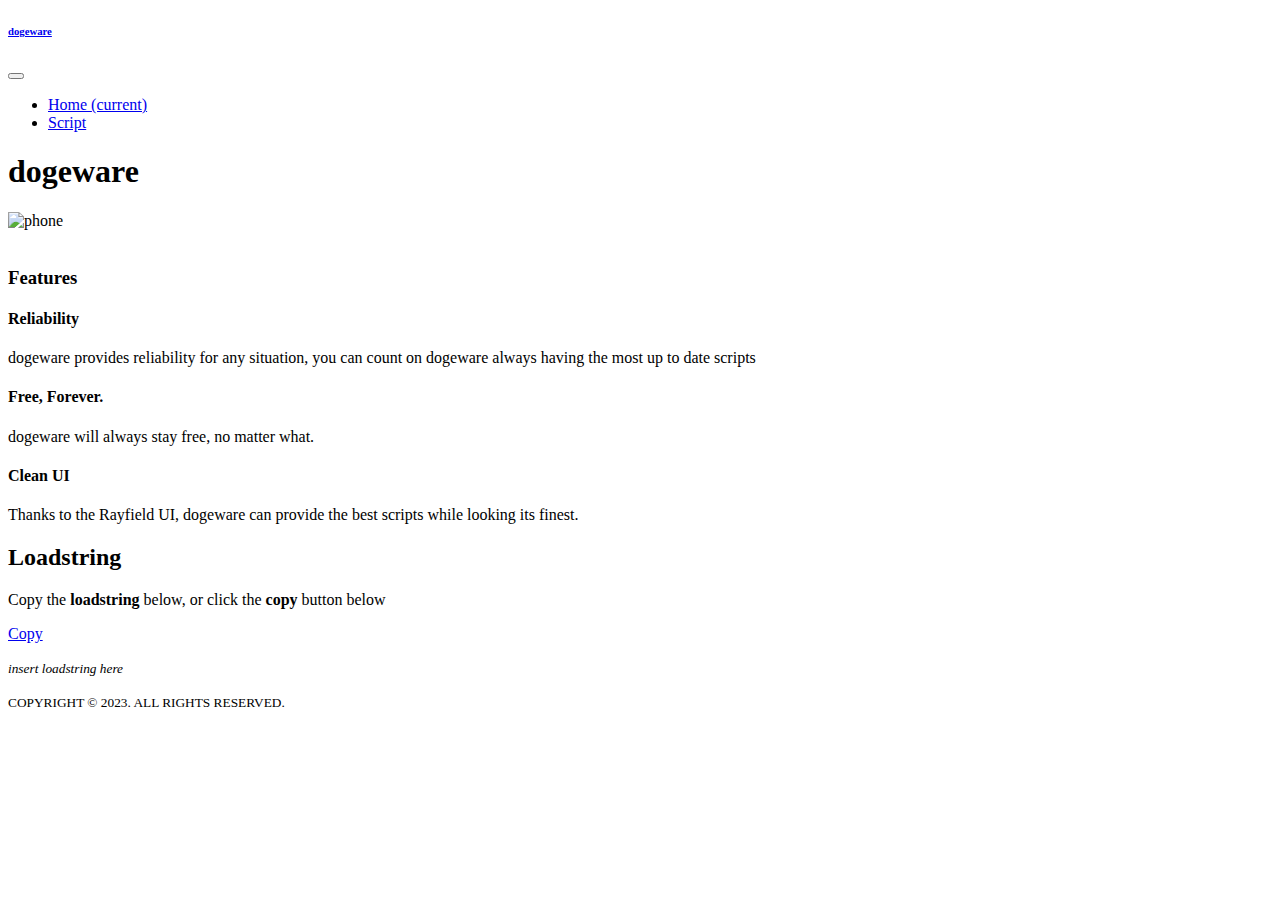
==== index.html @ df081c0f "fixed bug" ====
<!DOCTYPE html><html lang="en"><head>
    <title>dogeware</title>
    <meta charset="utf-8">
    <meta name="viewport" content="width=device-width, initial-scale=1, shrink-to-fit=no">
    <meta name="description" content="Electron - Easy to use Roblox Script Executor">
    <meta name="keywords" content="roblox, rice, green, electron">

    <link rel="dns-prefetch" href="//fonts.googleapis.com">
    <link href="https://fonts.googleapis.com/css?family=Rubik:300,400,500" rel="stylesheet">
    <link rel="stylesheet" href="css/bootstrap.min.css">
    <link rel="stylesheet" href="css/owl.carousel.min.css">
    <link href="css/style.css" rel="stylesheet">
    <link rel="icon" type="image/png" href="favicon.ico">
    <script src="js/61915796ee.js" crossorigin="anonymous"></script>
    
    
<style>
d
img {vertical-align: middle;}



@-webkit-keyframes fade {
  from {opacity: .4} 
  to {opacity: 1}
}

@keyframes fade {
  from {opacity: .4} 
  to {opacity: 1}
}

</style>

<!-- Google tag (gtag.js) -->
<script async src="https://www.googletagmanager.com/gtag/js?id=G-23ZNQGLRVS"></script>
<script>
  window.dataLayer = window.dataLayer || [];
  function gtag(){dataLayer.push(arguments);}
  gtag('js', new Date());

  gtag('config', 'G-23ZNQGLRVS');
</script>


</head>

<body data-spy="scroll" data-target="#navbar" data-offset="30">
    <div class="nav-menu fixed-top">
        <div class="container">
            <div class="row">
                <div class="col-md-12">
                    <nav class="navbar navbar-dark navbar-expand-lg">
                        <a class="navbar-brand" href="index.html"><h6 class="img-fluid" alt="logo">dogeware</h6></a> <button class="navbar-toggler" type="button" data-toggle="collapse" data-target="#navbar" aria-controls="navbar" aria-expanded="false" aria-label="Toggle navigation"> <span class="navbar-toggler-icon"></span> </button>
                        <div class="collapse navbar-collapse" id="navbar">
                            <ul class="navbar-nav ml-auto">
                                <li class="nav-item"> <a class="nav-link active" href="#home">Home <span class="sr-only">(current)</span></a> </li>
                                <li class="nav-item"> <a class="nav-link" href="#download">Script</a> </li>
                                
                            </ul>
                        </div>
                    </nav>
                </div>
            </div>
        </div>
    </div>

    <header class="bg-gradient" id="home">
        <div class="container mt-5">
            <h1>dogeware</h1>
        </div>
         <div><img src="images/NEWUI.png" alt="phone" class="img-fluid"></div> 
        <div style="max-width: 1000px;position: relative;margin: auto;">


</div>
<br>

<script>
var player;
function onYouTubePlayerAPIReady() {
    player = new YT.Player('player', {
      height: '335',
      width: '662',
      videoId: 'kA1zmr6XUoU',
      events: {
        'onStateChange': onPlayerStateChange
      }
    });
    console.log(player)
}

var isplaying = false
function onPlayerStateChange(event) {
    if (event.data == YT.PlayerState.PLAYING) {
        isplaying = true
        console.log(isplaying)
    }
    else if(event.data == YT.PlayerState.PAUSED){
        isplaying = false;
    }
}


var slideIndex = 1;
showSlides();

function showSlides() {
  if (slideIndex == 3 && isplaying) {
    setTimeout(showSlides, 3500)  
    return;
  }
  var i;
  var dots = document.getElementsByClassName("dot");
  document.getElementById("slide1").style.display = "none";
  document.getElementById("slide2").style.display = "none";  
  document.getElementById("slide3").style.display = "none";  
  slideIndex++;
  if (slideIndex > 4) {slideIndex = 2}    
  
  if (isplaying && slideIndex != 3)
  {
      slideIndex = 3;
  }
  
  document.getElementById("dot1").style.backgroundColor = "#bbb";
  document.getElementById("dot2").style.backgroundColor = "#bbb";
  document.getElementById("dot3").style.backgroundColor = "#bbb";
  document.getElementById(`slide${slideIndex-1}`).style.display = "block";  
  document.getElementById(`dot${slideIndex-1}`).style.backgroundColor = "#717171";

  setTimeout(showSlides, 3500); // Change image every 2 seconds
}
</script>
    </header>

    <div class="section light-bg" id="features">
        <div class="container">
            <div class="section-title">
                <h3>Features</h3>
            </div>
            <div class="row">
                <div class="col-12 col-lg-4">
                    <div class="card features">
                        <div class="card-body">
                            <div class="media">
                                <span class="ti-face-smile gradient-fill ti-3x mr-3"></span>
                                <div class="media-body">
                                    <h4 class="card-title">Reliability</h4>
                                    <p class="card-text">dogeware provides reliability for any situation, you can count on dogeware always having the most up to date scripts</p>
                                </div>
                            </div>
                            
                        </div>
                    </div>
                </div>

                <div class="col-12 col-lg-4">
                    <div class="card features">
                        <div class="card-body">
                            <div class="media">
                                <span class="ti-face-smile gradient-fill ti-3x mr-3"></span>
                                <div class="media-body">
                                    <h4 class="card-title">Free, Forever.</h4>
                                    <p class="card-text">dogeware will always stay free, no matter what.</p>
                                </div>
                            </div>
                            
                        </div>
                    </div>
                </div>

                <div class="col-12 col-lg-4">
                    <div class="card features">
                        <div class="card-body">
                            <div class="media">
                                <span class="ti-face-smile gradient-fill ti-3x mr-3"></span>
                                <div class="media-body">
                                    <h4 class="card-title">Clean UI</h4>
                                    <p class="card-text">Thanks to the Rayfield UI, dogeware can provide the best scripts while looking its finest.</p>
                                </div>
                            </div>
                            
                        </div>
                    </div>
                </div>
            </div>
        </div>
    </div>

    <div class="section light-bg" id="download">
        <div class="container">
            <div class="call-to-action">

                <div class="box-icon"><span class="ti-mobile gradient-fill ti-3x"></span></div>
                <h2>Loadstring</h2>
                <p class="tagline">Copy the <b>loadstring</b> below, or click the <b>copy</b> button below</p>
                <div class="my-4">
                    <a href="#" onclick="copyLink()" class="btn btn-light">Copy</a>
<script>
    function copyLink() {
        let link = 'https://www.example.com'; // Replace with the loadstring you want to copy <----------------------------------------------------
        navigator.clipboard.writeText(link).then(function() {
            console.log('Copied!');
        }, function() {
            console.log('Copy error');
        });
    }
</script>
           
                </div>
                <p class="text-primary"><small><i>insert loadstring here</i></small></p>
            </div>
        </div>
    </div>

    <footer class="my-5 text-center">
        <p class="mb-2"><small>COPYRIGHT © 2023. ALL RIGHTS RESERVED.</small></p>
    </footer>

    <script src="js/jquery-3.2.1.min.js"></script>
    <script src="js/bootstrap.bundle.min.js"></script>
    <script src="js/owl.carousel.min.js"></script>
    <script src="js/script.js"></script>
<script defer src="https://static.cloudflareinsights.com/beacon.min.js/v8b253dfea2ab4077af8c6f58422dfbfd1689876627854" data-cf-beacon="{" rayId":"7f5301fbf82ab776","version":"2023.8.0","r":1,"token":"134653e188a946d0a1596d399c7b242c","si":100}" crossorigin="anonymous"></script>



</body></html>
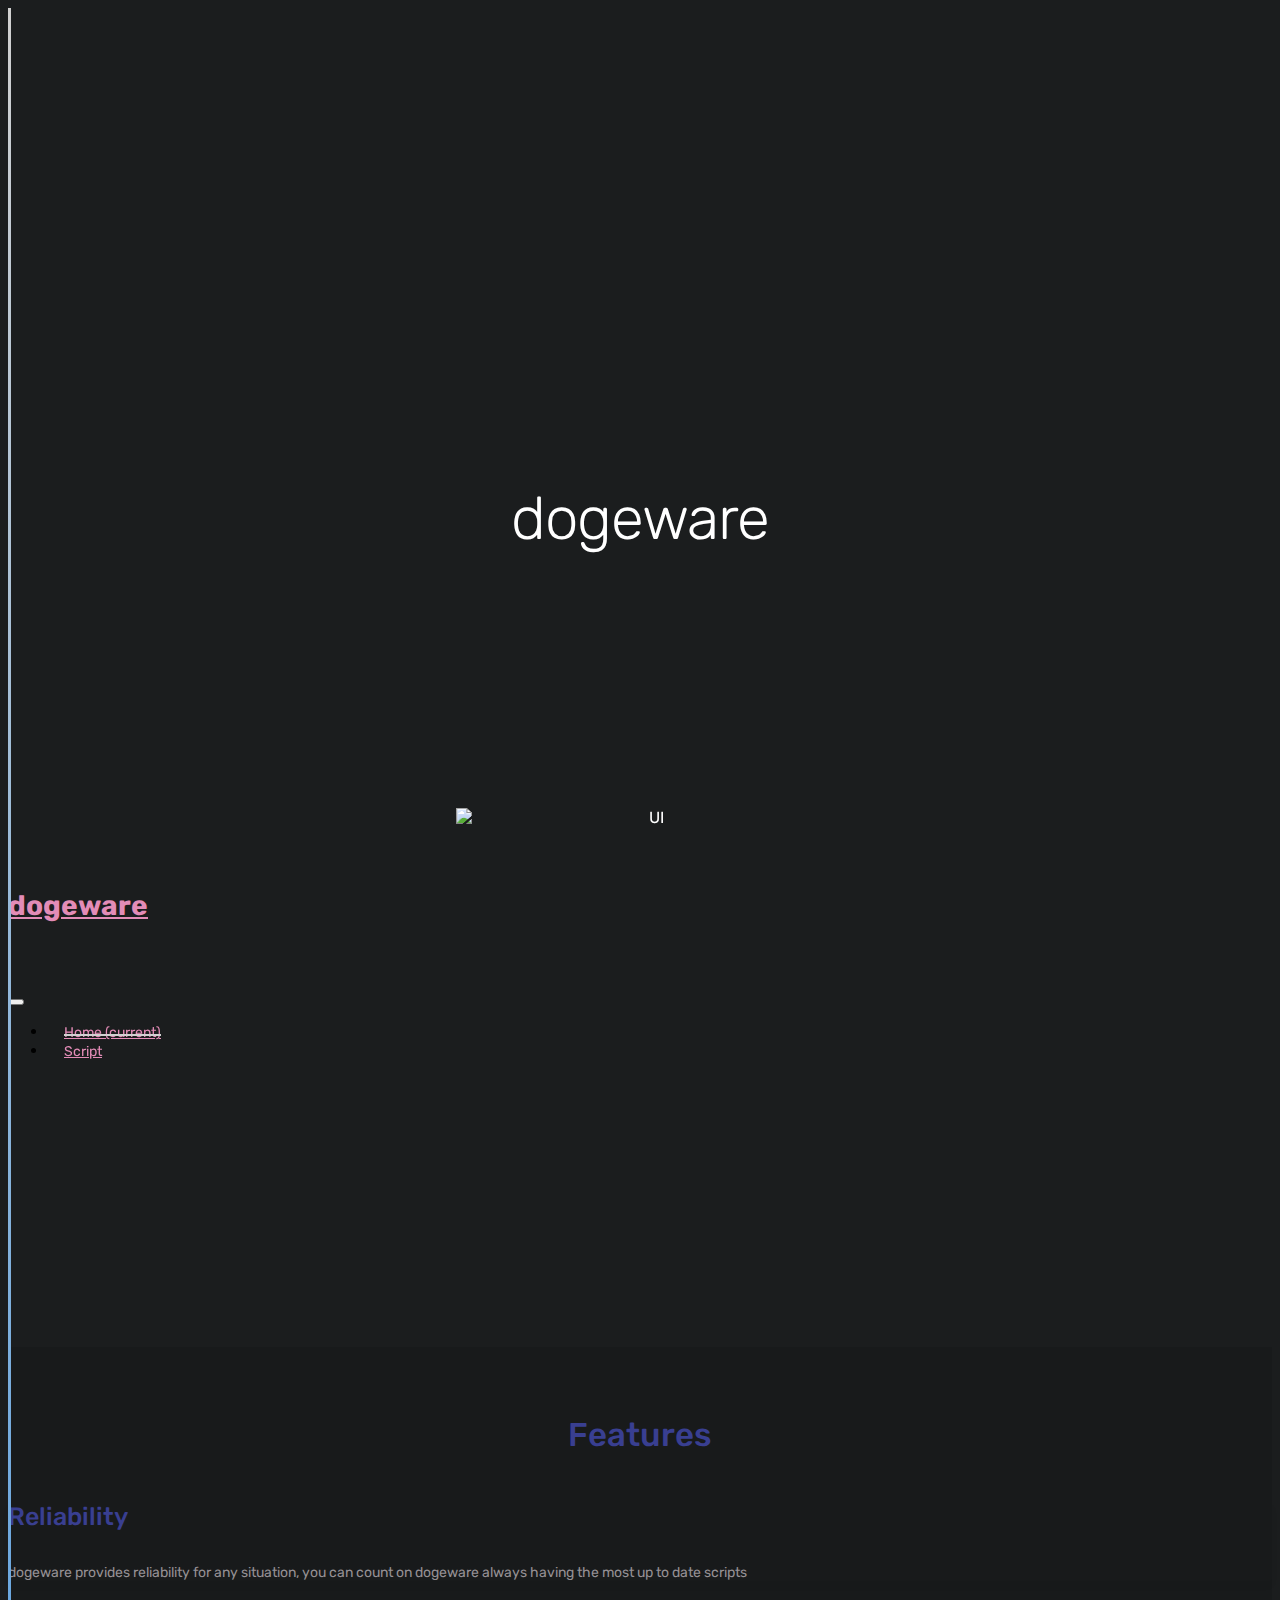
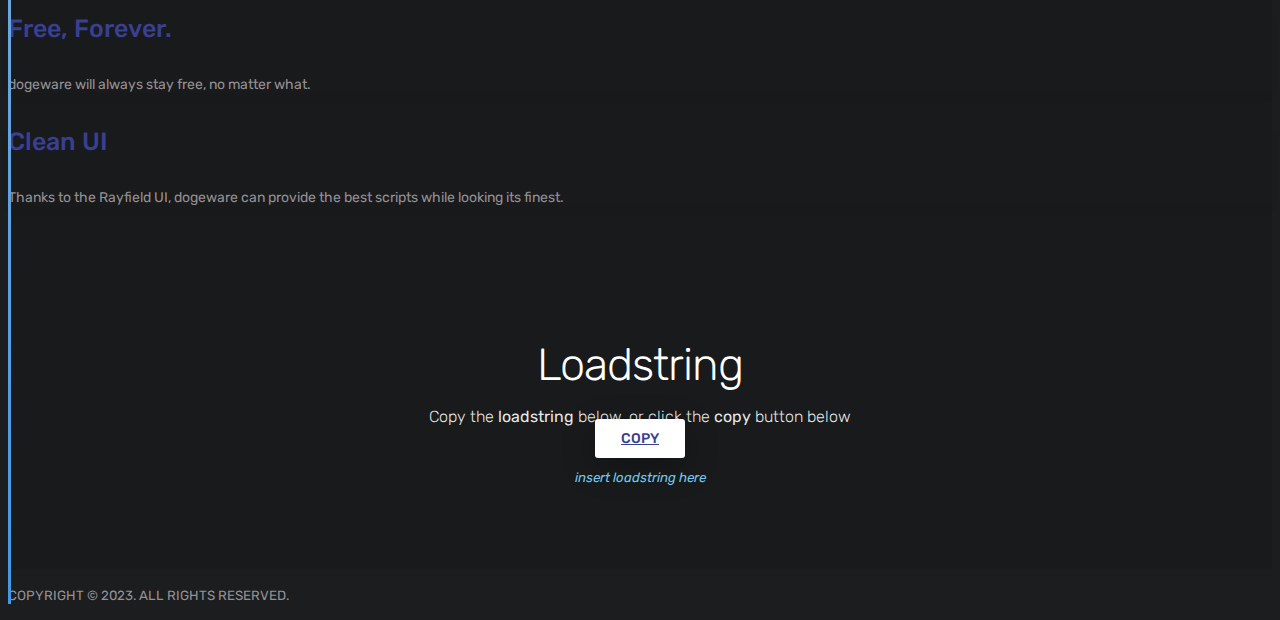
==== commit 97e6848a: "responsive added" ====
--- a/index.html
+++ b/index.html
@@ -44,6 +44,21 @@
 
 
 </head>
+
+<header class="bg-gradient" id="home">
+    <div class="container mt-5">
+    </div>
+    <style>
+        #dynamic-image {
+            max-width: 100%;
+            height: auto;
+        }
+    </style>
+    
+    <div class="parallax">
+        <img id="dynamic-image" src="images/NEWUI.PNG" alt="UI">
+    </div>
+</header>
 
 <body data-spy="scroll" data-target="#navbar" data-offset="30">
     <div class="nav-menu fixed-top">
@@ -65,13 +80,24 @@
         </div>
     </div>
 
+    <style>
+        .moved-text {
+            position: relative;
+            top: -750px;
+        }
+    </style>
+    
     <header class="bg-gradient" id="home">
         <div class="container mt-5">
-            <h1>dogeware</h1>
-        </div>
+            <h1 class="moved-text">dogeware</h1>
+        </div>
+    </header>
+    
+    
+<!--  
          <div><img src="images/NEWUI.png" alt="phone" class="img-fluid"></div> 
         <div style="max-width: 1000px;position: relative;margin: auto;">
-
+ -->
 
 </div>
 <br>
@@ -226,4 +252,5 @@
 
 
 
+
 </body></html>--- a/css/style.css
+++ b/css/style.css
@@ -0,0 +1,539 @@
+@charset "UTF-8";
+
+body {
+    font-family: 'Rubik', sans-serif;
+    position: relative;
+    /*background-image: url('assets/images/UI.png')*/
+    background-color: rgb(27, 29, 30);
+}
+
+a {
+    color: #e38cb7;
+}
+h6 {
+    font-size: 28px;
+}
+
+a:hover,
+a:focus {
+    color: #d6619c;
+}
+
+h1 {
+    font-size: 60px;
+    font-weight: 300;
+    letter-spacing: -1px;
+    margin-bottom: 1.5rem;
+}
+
+h2 {
+    font-size: 45px;
+    font-weight: 300;
+    color: #393f91;
+    letter-spacing: -1px;
+    margin-bottom: 1rem;
+}
+
+h3 {
+    color: #393f91;
+    font-size: 33px;
+    font-weight: 500;
+}
+
+h4 {
+    font-size: 25px;
+    font-weight: 500;
+    color: #393f91;
+}
+
+h5 {
+    font-size: 28px;
+    font-weight: 300;
+    color: #393f91;
+    margin-bottom: 0.7rem;
+}
+
+p {
+    color: #959094;
+}
+
+p.lead {
+    color: #e38cb7;
+    margin-bottom: 2rem;
+}
+
+.text-primary {
+    color: #75c8e9 !important;
+}
+
+.light-font {
+    font-weight: 300;
+}
+
+.btn {
+    font-size: 12px;
+    font-weight: 400;
+    text-transform: uppercase;
+    padding: 0.375rem 1.35rem;
+    transition: all 0.3s ease;
+}
+
+.btn-outline-light:hover {
+    color: #d1d1d1;
+}
+
+.btn-primary {
+    border-radius: 3px;
+    background-image: -moz-linear-gradient( 122deg, #4598e5 0%, #4598e5 100%);
+    background-image: -webkit-linear-gradient( 122deg, #4598e5 0%, #4598e5 100%);
+    background-image: -ms-linear-gradient( 122deg, #4598e5 0%, #4598e5 100%);
+    background-image: linear-gradient( 122deg, #4598e5 0%, #4598e5 100%);
+    box-shadow: 0px 9px 32px 0px rgba(0, 0, 0, 0.2);
+    font-weight: 500;
+    padding: 0.6rem 2rem;
+    border: 0;
+}
+
+.btn-primary:hover,
+.btn-primary:focus,
+.btn-primary:active,
+.btn-primary:not([disabled]):not(.disabled).active,
+.btn-primary:not([disabled]):not(.disabled):active,
+.show>.btn-primary.dropdown-toggle {
+    background-image: linear-gradient( 122deg, #4598e5 0%, #6baae6 100%);
+    box-shadow: 0px 9px 32px 0px rgba(0, 0, 0, 0.3);
+    color: #FFF;
+}
+
+.btn-light {
+    border-radius: 3px;
+    background: #FFF;
+    box-shadow: 0px 9px 32px 0px rgba(0, 0, 0, 0.26);
+    font-size: 14px;
+    font-weight: 500;
+    color: #393f91;
+    margin: 0.5rem;
+    padding: 0.7rem 1.6rem;
+    line-height: 1.8;
+}
+
+.btn-group-lg>.btn,
+.btn-lg {
+    padding: 0.8rem 1rem;
+    font-size: 15px;
+}
+
+.light-bg {
+   background-color: #181A1B;
+}
+
+.section {
+    padding: 35px 0;
+}
+
+.section-title {
+    text-align: center;
+    margin-bottom: 3rem;
+}
+
+.section-title small {
+    color: #998a9b;
+}
+
+@media (max-width:767px) {
+    h1 {
+        font-size: 40px;
+    }
+    h2 {
+        font-size: 30px;
+    }
+}
+
+
+/* NAVBAR
+----------------------*/
+
+.nav-menu {
+    padding: 1rem 0;
+    transition: all 0.3s ease;
+}
+
+.nav-menu.is-scrolling,
+.nav-menu.menu-is-open {
+    background-color: rgb(35,35,35);
+}
+
+.nav-menu.is-scrolling {
+    padding: 0;
+}
+
+.navbar-nav .nav-link {
+    position: relative;
+}
+
+@media (min-width: 992px) {
+    .navbar-expand-lg .navbar-nav .nav-link {
+        padding-right: 1rem;
+        padding-left: 1rem;
+        font-size: 14px;
+    }
+    .navbar-nav>.nav-item>.nav-link.active:after {
+        content: "";
+        border-bottom: 2px solid #d1d1d1;
+        left: 1rem;
+        right: 1rem;
+        bottom: 5px;
+        height: 1px;
+        position: absolute;
+    }
+}
+
+@media (max-width:991px) {
+    .navbar-nav.is-scrolling {
+        padding-bottom: 1rem;
+    }
+    .navbar-nav .nav-item {
+        text-align: center;
+    }
+}
+
+
+/* HERO
+----------------------*/
+
+header {
+    padding: 100px 0 0;
+    text-align: center;
+    color: #FFF;
+}
+
+.tagline {
+    font-size: 23px;
+    font-weight: 300;
+    color: #d1d1d1;
+    max-width: 800px;
+    margin: 0 auto;
+}
+
+.img-holder {
+    height: 0;
+    padding-bottom: 20.5%;
+    overflow: hidden;
+}
+
+@media (max-width:1200px) {
+    .img-holder {
+        padding-bottom: 50%;
+    }
+}
+
+@media (max-width:767px) {
+    .tagline {
+        font-size: 17px;
+    }
+    .img-holder {
+        padding-bottom: 100%;
+    }
+}
+
+
+/* FEATURES
+----------------------*/
+
+.gradient-fill:before {
+    color: #d1d1d1;
+    background: -moz-linear-gradient(top, #d1d1d1 0%, #4598e5 100%);
+    background: -webkit-linear-gradient(top, #d1d1d1 0%, #4598e5 100%);
+    background: linear-gradient(to bottom, #d1d1d1 0%, #4598e5 100%);
+    -webkit-background-clip: text;
+    background-clip: text;
+    -webkit-text-fill-color: transparent;
+}
+
+.card.features {
+    border: 0;
+    border-radius: 3px;
+    box-shadow: 0px 5px 7px 0px rgba(0, 0, 0, 0.04);
+    transition: all 0.3s ease;
+}
+
+@media (max-width:991px) {
+    .card.features {
+        margin-bottom: 2rem;
+    }
+    [class^="col-"]:last-child .card.features {
+        margin-bottom: 0;
+    }
+}
+
+.card.features:before {
+    content: "";
+    position: absolute;
+    width: 3px;
+    color: #d1d1d1;
+    background: -moz-linear-gradient(top, #d1d1d1 0%, #4598e5 100%);
+    background: -webkit-linear-gradient(top, #d1d1d1 0%, #4598e5 100%);
+    background: linear-gradient(to bottom, #d1d1d1 0%, #4598e5 100%);
+    top: 0;
+    bottom: 0;
+    left: 0;
+}
+
+.card-text {
+    font-size: 14px;
+}
+
+
+
+.card.features:hover {
+    transform: translateY(-10px);
+    -moz-box-shadow: 0px 5px 30px 0px rgba(0, 0, 0, 0.08);
+    -webkit-box-shadow: 0px 5px 30px 0px rgba(0, 0, 0, 0.08);
+    box-shadow: 0px 5px 30px 0px rgba(0, 0, 0, 0.08);
+}
+
+.circle-icon {
+    box-shadow: 0px 9px 32px 0px rgba(0, 0, 0, 0.07);
+    padding: 10px;
+    width: 100px;
+    height: 100px;
+    border-radius: 50%;
+    margin-bottom: 1.5rem;
+    background-color: #FFF;
+    color: #f5378e;
+    font-size: 48px;
+    text-align: center;
+    line-height: 80px;
+    font-weight: 300;
+    transition: all 0.3s ease;
+}
+
+@media (max-width:992px) {
+    .circle-icon {
+        width: 70px;
+        height: 70px;
+        font-size: 28px;
+        line-height: 50px;
+    }
+}
+
+.ui-steps li:hover .circle-icon {
+    background-image: -moz-linear-gradient( 122deg, #e6388e 0%, #fb378e 100%);
+    background-image: -webkit-linear-gradient( 122deg, #e6388e 0%, #fb378e 100%);
+    background-image: -ms-linear-gradient( 122deg, #e6388e 0%, #fb378e 100%);
+    background-image: linear-gradient( 122deg, #e6388e 0%, #fb378e 100%);
+    box-shadow: 0px 9px 32px 0px rgba(0, 0, 0, 0.09);
+    color: #FFF;
+}
+
+.ui-steps li {
+    padding: 15px 0;
+}
+
+.ui-steps li:not(:last-child) {
+    border-bottom: 1px solid #f8e3f0;
+}
+
+.perspective-phone {
+    position: relative;
+    z-index: -1;
+}
+
+@media (min-width:992px) {
+    .perspective-phone {
+        margin-top: -150px;
+    }
+}
+
+
+/*  TABS
+----------------------*/
+
+.tab-content {
+    border-bottom-right-radius: 3px;
+    border-bottom-left-radius: 3px;
+    background-color: #FFF;
+    box-shadow: 0px 5px 7px 0px rgba(0, 0, 0, 0.04);
+    padding: 3rem;
+}
+
+@media (max-width:992px) {
+    .tab-content {
+        padding: 1.5rem;
+    }
+}
+
+.tab-content p {
+    line-height: 1.8;
+}
+
+.tab-content h2 {
+    margin-bottom: 0.5rem;
+}
+
+.nav-tabs {
+    border-bottom: 0;
+}
+
+.nav-tabs .nav-item .nav-link,
+.nav-tabs .nav-link:focus,
+.nav-tabs .nav-link:hover {
+    padding: 1rem 1rem;
+    border-color: #faf6fb #faf6fb #FFF;
+    font-size: 19px;
+    color: #b5a4c8;
+    background: #f5eff7;
+}
+
+.nav-tabs .nav-link.active {
+    background: #FFF;
+    border-top-width: 3px;
+    border-color: #dddddd #faf6fb #FFF;
+    color: #f3f3f3;
+}
+
+
+/*  TESTIMONIALS
+----------------------*/
+
+.owl-carousel .owl-item img.client-img {
+    width: 110px;
+    margin: 30px auto;
+    border-radius: 50%;
+    box-shadow: 0px 9px 32px 0px rgba(0, 0, 0, 0.07);
+}
+
+.testimonials-single {
+    text-align: center;
+    max-width: 80%;
+    margin: 0 auto;
+}
+
+.blockquote {
+    color: #7a767a;
+    font-weight: 300;
+}
+
+.owl-next.disabled,
+.owl-prev.disabled {
+    opacity: 0.5;
+}
+
+.owl-prev,
+.owl-next {
+    position: absolute;
+    top: 50%;
+    transform: translateY(-50%);
+}
+
+.owl-prev {
+    left: 0;
+}
+
+.owl-next {
+    right: 0;
+}
+
+.owl-theme .owl-nav.disabled+.owl-dots {
+    margin-top: 60px;
+}
+
+.owl-theme .owl-dots .owl-dot span {
+    background: #e7d9eb;
+    width: 35px;
+    height: 8px;
+    border-radius: 10px;
+    transition: all 0.3s ease-in;
+}
+
+.owl-theme .owl-dots .owl-dot:hover span {
+    background: #ff487e;
+}
+
+.owl-theme .owl-dots .owl-dot.active span {
+    background: #ff487e;
+    box-shadow: 0px 9px 32px 0px rgba(0, 0, 0, 0.07);
+}
+
+/*  CALL TO ACTION
+----------------------*/
+
+.call-to-action {
+    text-align: center;
+    color: #FFF;
+    margin: 3rem 0;
+}
+
+.call-to-action h2 {
+    color: #FFF;
+}
+
+.call-to-action .tagline {
+    font-size: 16px;
+    font-weight: 300;
+    color: #e7e7e7;
+    max-width: 650px;
+    margin: 0 auto;
+}
+
+.btn-light img {
+    margin-right: 0.4rem;
+    vertical-align: text-bottom;
+}
+
+.parallax {
+    /* Create the parallax scrolling effect */
+    position: fixed;
+    width: 100%;
+    height: 50vh; /* Adjust this to change when the parallax stops */
+  
+    /* Add scroll-snap-stop */
+    scroll-snap-stop: always;
+}
+
+#dynamic-image {
+    /* Set a specific width and height */
+    width: 30%;
+    height: auto;
+  
+    /* Center the image */
+    display: block;
+    margin-left: auto;
+    margin-right: auto;
+  
+    transition: transform 0.5s ease;
+}
+
+body {
+    padding-top: 700px; /* Adjust this value as needed */
+}
+
+/* For devices smaller than 600px */
+@media only screen and (max-width: 600px) {
+    .parallax {
+        height: 70vh;
+    }
+  
+    #dynamic-image {
+        width: 50%;
+    }
+  
+    body {
+        padding-top: 500px;
+    }
+}
+
+/* For devices larger than 600px but smaller than 1200px */
+@media only screen and (min-width: 601px) and (max-width: 1200px) {
+    .parallax {
+        height: 60vh;
+    }
+  
+    #dynamic-image {
+        width: 40%;
+    }
+  
+    body {
+        padding-top: 600px;
+    }
+}
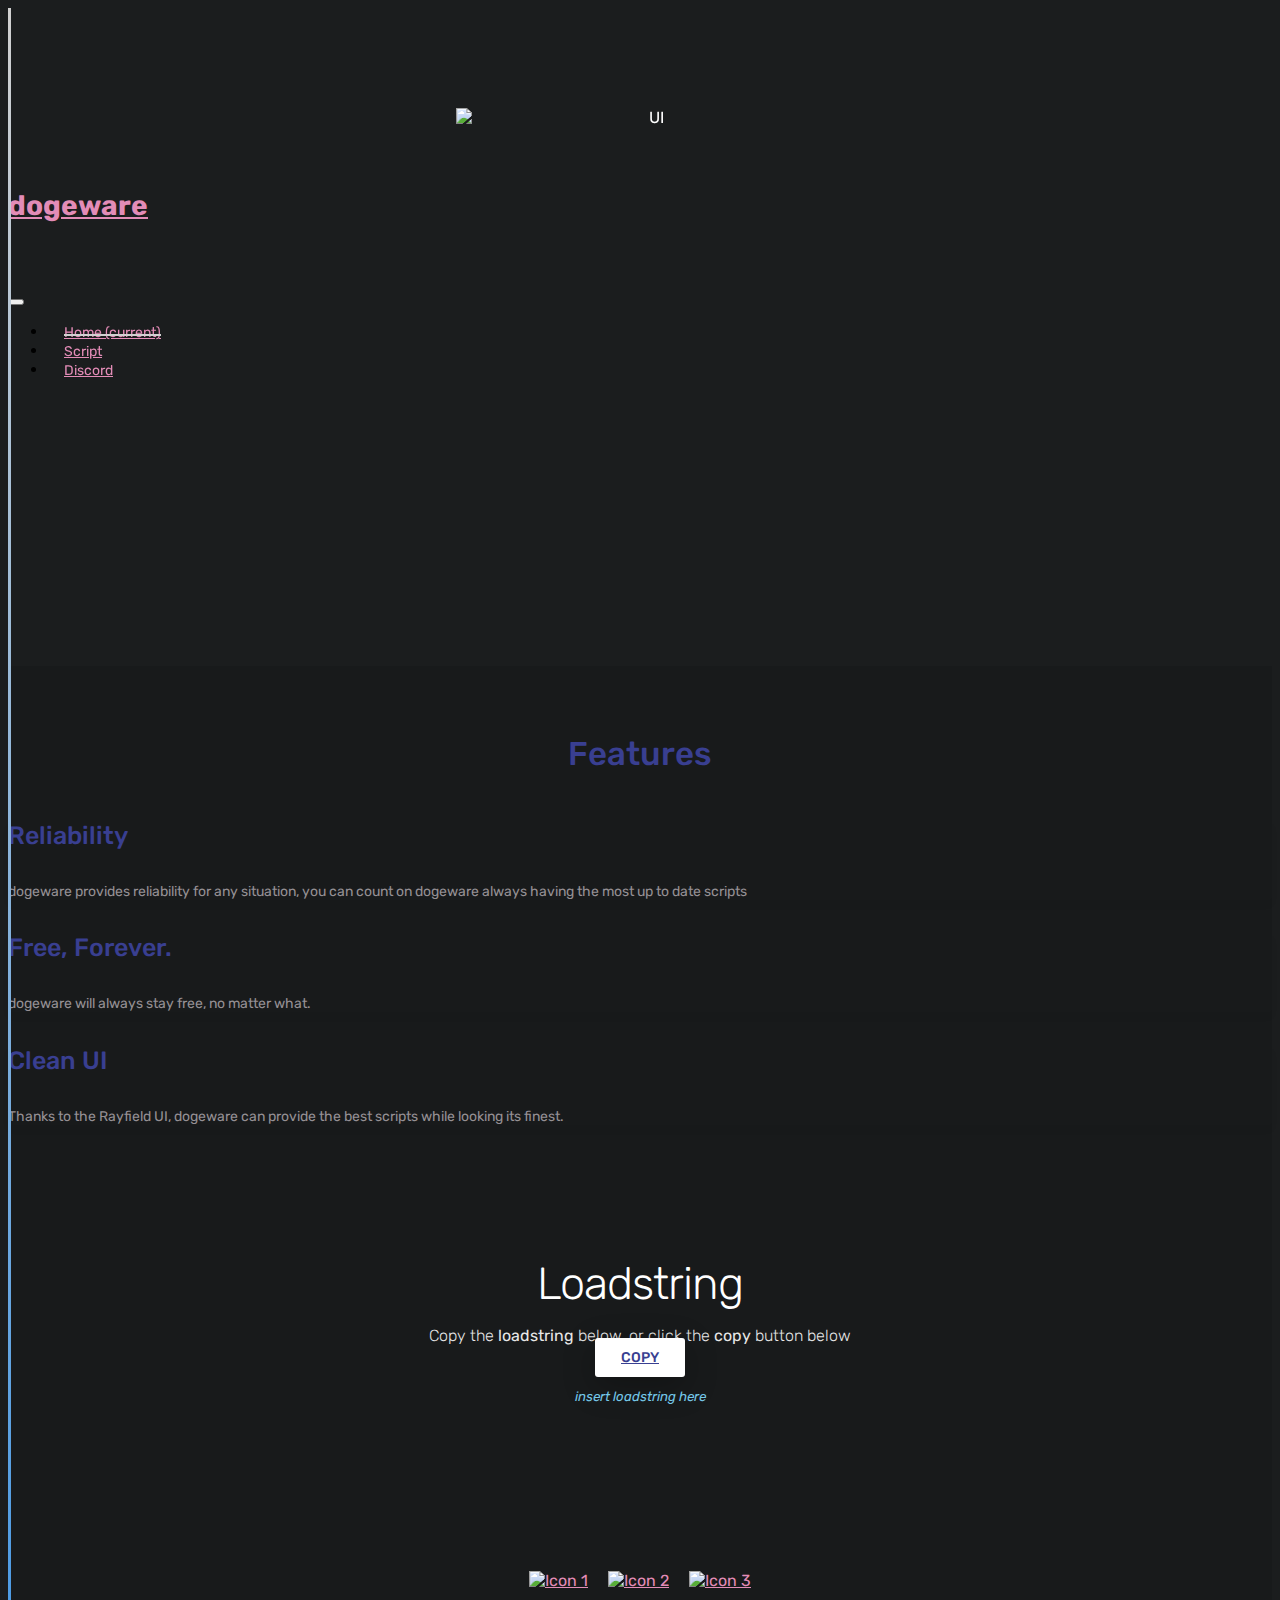
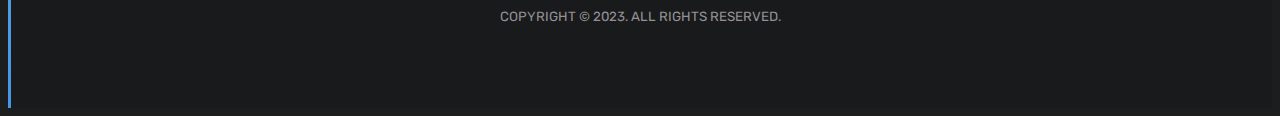
==== commit 54888004: "test" ====
--- a/index.html
+++ b/index.html
@@ -45,6 +45,7 @@
 
 </head>
 
+
 <header class="bg-gradient" id="home">
     <div class="container mt-5">
     </div>
@@ -56,7 +57,7 @@
     </style>
     
     <div class="parallax">
-        <img id="dynamic-image" src="images/NEWUI.PNG" alt="UI">
+        <img id="dynamic-image" src="images/NEWUI.png" alt="UI">
     </div>
 </header>
 
@@ -70,8 +71,9 @@
                         <div class="collapse navbar-collapse" id="navbar">
                             <ul class="navbar-nav ml-auto">
                                 <li class="nav-item"> <a class="nav-link active" href="#home">Home <span class="sr-only">(current)</span></a> </li>
-                                <li class="nav-item"> <a class="nav-link" href="#download">Script</a> </li>
-                                
+                                <li class="nav-item"> <a class="nav-link" href="#script">Script</a> </li>
+                                <li class="nav-item"> <a class="nav-link" href="#discord">Discord</a> </li>
+                            </ul>
                             </ul>
                         </div>
                     </nav>
@@ -86,13 +88,15 @@
             top: -750px;
         }
     </style>
-    
-    <header class="bg-gradient" id="home">
+    <body data-spy="scroll" data-target="#navbar" data-offset="30">
+          <header class="bg-gradient" id="home">
         <div class="container mt-5">
             <h1 class="moved-text">dogeware</h1>
         </div>
     </header>
-    
+    </body>
+    
+  
     
 <!--  
          <div><img src="images/NEWUI.png" alt="phone" class="img-fluid"></div> 
@@ -102,65 +106,9 @@
 </div>
 <br>
 
-<script>
-var player;
-function onYouTubePlayerAPIReady() {
-    player = new YT.Player('player', {
-      height: '335',
-      width: '662',
-      videoId: 'kA1zmr6XUoU',
-      events: {
-        'onStateChange': onPlayerStateChange
-      }
-    });
-    console.log(player)
-}
-
-var isplaying = false
-function onPlayerStateChange(event) {
-    if (event.data == YT.PlayerState.PLAYING) {
-        isplaying = true
-        console.log(isplaying)
-    }
-    else if(event.data == YT.PlayerState.PAUSED){
-        isplaying = false;
-    }
-}
-
-
-var slideIndex = 1;
-showSlides();
-
-function showSlides() {
-  if (slideIndex == 3 && isplaying) {
-    setTimeout(showSlides, 3500)  
-    return;
-  }
-  var i;
-  var dots = document.getElementsByClassName("dot");
-  document.getElementById("slide1").style.display = "none";
-  document.getElementById("slide2").style.display = "none";  
-  document.getElementById("slide3").style.display = "none";  
-  slideIndex++;
-  if (slideIndex > 4) {slideIndex = 2}    
-  
-  if (isplaying && slideIndex != 3)
-  {
-      slideIndex = 3;
-  }
-  
-  document.getElementById("dot1").style.backgroundColor = "#bbb";
-  document.getElementById("dot2").style.backgroundColor = "#bbb";
-  document.getElementById("dot3").style.backgroundColor = "#bbb";
-  document.getElementById(`slide${slideIndex-1}`).style.display = "block";  
-  document.getElementById(`dot${slideIndex-1}`).style.backgroundColor = "#717171";
-
-  setTimeout(showSlides, 3500); // Change image every 2 seconds
-}
-</script>
     </header>
 
-    <div class="section light-bg" id="features">
+    <div class="section light-bg" id="script">
         <div class="container">
             <div class="section-title">
                 <h3>Features</h3>
@@ -240,6 +188,24 @@
         </div>
     </div>
 
+    
+    <div class="section light-bg" id="discord">
+        <div class="container">
+            <div class="call-to-action">
+
+    <div style="display: flex; justify-content: center;">
+        <a href="link1.html">
+            <img src="icon1.svg" alt="Icon 1" style="width: 30px; height: 30px; margin: 0 10px;">
+        </a>
+        <a href="link2.html">
+            <img src="images/discord.ico" alt="Icon 2" style="width: 30px; height: 30px; margin: 0 10px;">
+        </a>
+        <a href="link3.html">
+            <img src="icon3.svg" alt="Icon 3" style="width: 30px; height: 30px; margin: 0 10px;">
+        </a>
+    </div>    
+    
+
     <footer class="my-5 text-center">
         <p class="mb-2"><small>COPYRIGHT © 2023. ALL RIGHTS RESERVED.</small></p>
     </footer>
--- a/css/style.css
+++ b/css/style.css
@@ -489,9 +489,9 @@
   
     /* Add scroll-snap-stop */
     scroll-snap-stop: always;
-}
-
-#dynamic-image {
+  }
+  
+  #dynamic-image {
     /* Set a specific width and height */
     width: 30%;
     height: auto;
@@ -502,38 +502,10 @@
     margin-right: auto;
   
     transition: transform 0.5s ease;
-}
-
-body {
-    padding-top: 700px; /* Adjust this value as needed */
-}
-
-/* For devices smaller than 600px */
-@media only screen and (max-width: 600px) {
-    .parallax {
-        height: 70vh;
-    }
+  }
+
+  body {
+    padding-top: 00px; /* Adjust this value as needed */
+  }
   
-    #dynamic-image {
-        width: 50%;
-    }
-  
-    body {
-        padding-top: 500px;
-    }
-}
-
-/* For devices larger than 600px but smaller than 1200px */
-@media only screen and (min-width: 601px) and (max-width: 1200px) {
-    .parallax {
-        height: 60vh;
-    }
-  
-    #dynamic-image {
-        width: 40%;
-    }
-  
-    body {
-        padding-top: 600px;
-    }
-}
+  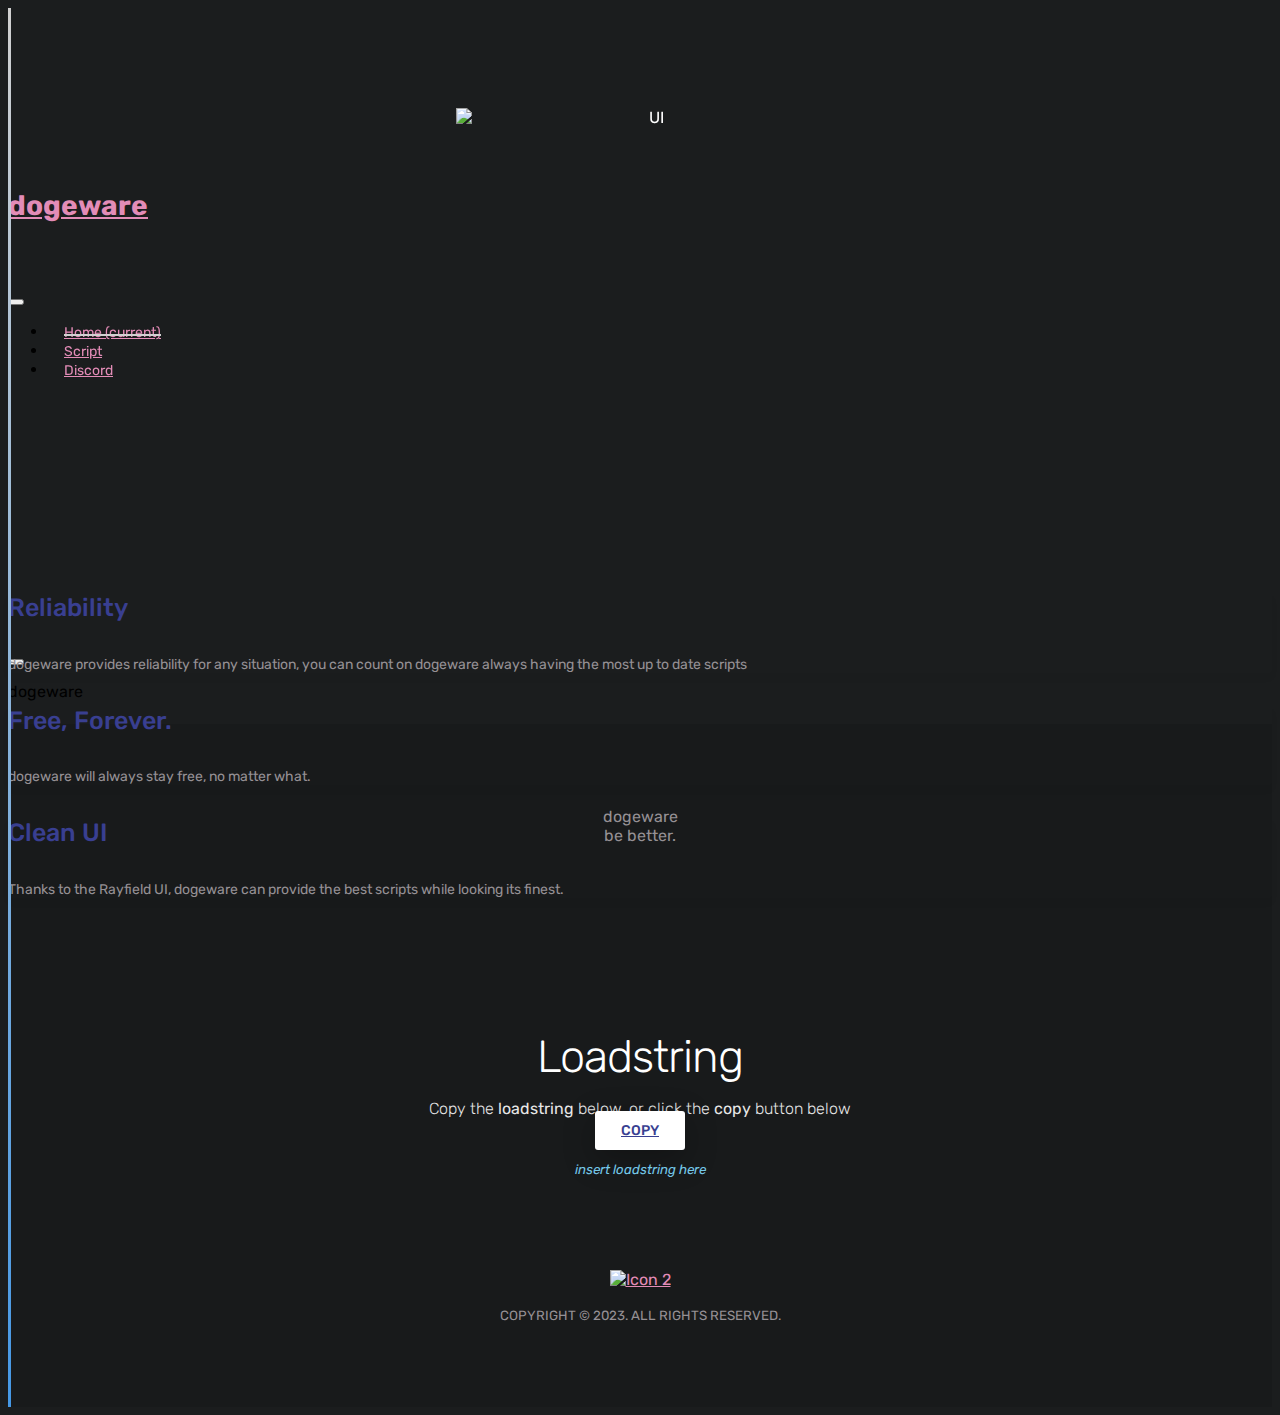
==== commit 3049a258: "t" ====
--- a/index.html
+++ b/index.html
@@ -1,9 +1,9 @@
-<!DOCTYPE html><html lang="en"><head>
+<!DOCTYPE html><html class="bg-black hide-scroll-bar" lang="en">
     <title>dogeware</title>
     <meta charset="utf-8">
     <meta name="viewport" content="width=device-width, initial-scale=1, shrink-to-fit=no">
-    <meta name="description" content="Electron - Easy to use Roblox Script Executor">
-    <meta name="keywords" content="roblox, rice, green, electron">
+    <meta name="description" content="dogeware - the roblox AIO script">
+    <meta name="keywords" content="roblox, ">
 
     <link rel="dns-prefetch" href="//fonts.googleapis.com">
     <link href="https://fonts.googleapis.com/css?family=Rubik:300,400,500" rel="stylesheet">
@@ -11,11 +11,15 @@
     <link rel="stylesheet" href="css/owl.carousel.min.css">
     <link href="css/style.css" rel="stylesheet">
     <link rel="icon" type="image/png" href="favicon.ico">
-    <script src="js/61915796ee.js" crossorigin="anonymous"></script>
-    
+    <meta content="#000000" name="msapplication-TileColor">
+    <link href="/_astro/privacy.06a83d71.css" rel="stylesheet"/>
+    <link href="/_astro/get-started.31497fd9.css" rel="stylesheet"/>
+    <link href="/_astro/index.74908075.css" rel="stylesheet"/>
+    <script src="/_astro/hoisted.88e1b68a.js" type="module"></script>
+    <script src="/_astro/page.756ffed2.js" type="module"></script>  
     
 <style>
-d
+
 img {vertical-align: middle;}
 
 
@@ -88,13 +92,15 @@
             top: -750px;
         }
     </style>
+    
     <body data-spy="scroll" data-target="#navbar" data-offset="30">
-          <header class="bg-gradient" id="home">
-        <div class="container mt-5">
-            <h1 class="moved-text">dogeware</h1>
-        </div>
-    </header>
+        <header class="bg-gradient" id="home" style="transform: translateY(-100px);">
+            <div class="container mt-5">
+                <h1 class="moved-text">dogeware</h1>
+            </div>
+        </header>
     </body>
+    
     
   
     
@@ -104,16 +110,74 @@
  -->
 
 </div>
+<body class="overflow-x-hidden">
+    <nav class="opacity-0 ease-in-out astro-5BLMO7YK duration-700 -translate-y-full backdrop-blur-[20px] fixed h-14 left-0 saturate-[180%] top-0 transition-all w-full z-50" id="navBar">
+        <div class="flex items-center w-full px-4 astro-5BLMO7YK flex-wrap h-full justify-between max-w-screen-xl mx-auto">
+            
+            </a>
+            <div class="flex items-center astro-5BLMO7YK [line-height:1.33337] gap-4 lg:order-2 text-xs">
+                <div class="flex items-center astro-5BLMO7YK duration-700 ease-in-out opacity-0 gap-1 links">
+                </div>
+                <div class="flex items-center astro-5BLMO7YK duration-700 ease-in-out opacity-0 gap-1 links">
+
+                </div>
+                <div class="flex items-center astro-5BLMO7YK duration-700 ease-in-out opacity-0 gap-1 links">
+                </div>
+                <button class=" py-1 text-white transition-all whitespace-nowrap astro-5BLMO7YK opacity-0 rounded-xl" id="navBarBuyButton"></button>
+            </div>
+        </div>
+        <div class="opacity-0 ease-in-out astro-5BLMO7YK transition-all w-full duration-500 hidden" id="navBarbanner">
+            <div class="max-w-7xl astro-5BLMO7YK lg:px-8 mx-auto px-3 py-3 sm:px-6">
+                <div class="text-center pr-16 astro-5BLMO7YK sm:px-16">
+                    <p class="font-medium astro-5BLMO7YK" id="bannerText"></p>
+                </div>
+            </div>
+        </div>
+    </nav>
+
+        </div>
+        <div class="overflow-hidden saturate-200 transition-all absolute blur-[80px] duration-1000 ease-in-out heroBlobs opacity-0 rounded-full scale-150 transform -translate-x-1/2 -translate-y-1/2 bg-[radial-gradient(circle_at_50%_50%,_#444bf7,_#444bf74d)] h-[400px] left-[50%] lg:h-[700px] lg:left-[70%] lg:w-[700px] top-[50%] w-[400px]"></div>
+        <div class="overflow-hidden saturate-200 transition-all absolute blur-[80px] duration-1000 ease-in-out heroBlobs opacity-0 rounded-full scale-150 transform bg-[radial-gradient(circle_at_50%_50%,_#f74444,_#f744444d)] bottom-[40%] delay-200 h-[300px] lg:h-[600px] lg:right-[20%] lg:w-[600px] right-[40%] translate-x-1/2 translate-y-1/2 w-[300px]"></div>
+    </section>
+    <section class="astro-UZGVUCTH h-[50vh]" id="gradientSection" style="--gradient-color-progress:0">
+        <div class="flex flex-col items-center justify-center astro-UZGVUCTH align-middle pt-16">
+            <div class="flex flex-col items-center justify-center w-full astro-UZGVUCTH">
+                
+                
+                <div class="text-center text-white absolute astro-UZGVUCTH font-bold lg:text-6xl mb-4 md:text-5xl md:text-left text-3xl flex flex-col justify-center items-center" id="introText">
+                <div class="text-center">dogeware</div> <!-- this is what you wanted, to change the words modify the js in the hoisted file, modify the "value" to make the space inbetween smalelr or bigger, edit the line below, height:0.3em-->
+                    <div style="height: 0.30em;"></div> 
+                    <div class="text-center astro-UZGVUCTH text-transparent [-webkit-background-clip:_text] bg-[linear-gradient(135deg,_var(--tw-gradient-stops))] bg-clip-text from-[#444bf7] to-[#f74444]" id="introTextColor"></div> <!-- TO CHANGE THE GRADIENT OF THE VALUE TEXT, DO NOT MODIFY THIS. GO TO THE PRIVACY.CSS FILE AND GO TO LINE 1770 - 1778 YOU CAN MODIFY THE GRADIEN THERE, ASLONG AS THESE STAY THE SAME, YOU CAN CHANG THOSE.-->
+                </div>
+                
+                
+            </div>
+            
+        </div>
+    </section>
+
+
+
+
+
+    
 <br>
-
-    </header>
-
-    <div class="section light-bg" id="script">
-        <div class="container">
-            <div class="section-title">
-                <h3>Features</h3>
-            </div>
-            <div class="row">
+<div class="section light-bg" id="script">
+    <div class="container">
+        <div class="call-to-action">
+            <section class="astro-UZGVUCTH h-[50vh]" id="gradientSection" style="--gradient-color-progress:0; margin-top: 0px; padding-bottom: 0px;">
+                <div class="flex flex-col items-center justify-center astro-UZGVUCTH align-middle pt-16">
+             
+                    <div class="flex flex-col items-center justify-center w-full astro-UZGVUCTH">
+                        <p class="text-center text-sm !font-sfdisplay absolute astro-UZGVUCTH font-semibold lg:text-4xl md:text-left sm:text-2xl text-transparent" id="introTextGradient">
+                            dogeware<br class="astro-UZGVUCTH">be better.
+                        </p>
+                    </div>
+                </div>
+            </section>
+            </div>
+
+            <div class="row" style="margin-top: -300px;">
                 <div class="col-12 col-lg-4">
                     <div class="card features">
                         <div class="card-body">
@@ -161,26 +225,26 @@
             </div>
         </div>
     </div>
-
     <div class="section light-bg" id="download">
         <div class="container">
             <div class="call-to-action">
-
                 <div class="box-icon"><span class="ti-mobile gradient-fill ti-3x"></span></div>
                 <h2>Loadstring</h2>
                 <p class="tagline">Copy the <b>loadstring</b> below, or click the <b>copy</b> button below</p>
                 <div class="my-4">
-                    <a href="#" onclick="copyLink()" class="btn btn-light">Copy</a>
-<script>
-    function copyLink() {
-        let link = 'https://www.example.com'; // Replace with the loadstring you want to copy <----------------------------------------------------
-        navigator.clipboard.writeText(link).then(function() {
-            console.log('Copied!');
-        }, function() {
-            console.log('Copy error');
-        });
-    }
-</script>
+                    <a href="#" onclick="copyLink(event)" class="btn btn-light">Copy</a>
+            <script>
+                function copyLink(event) {
+                    event.preventDefault();
+                    let link = 'https://www.example.com'; // Replace with the loadstring you want to copy
+                    navigator.clipboard.writeText(link).then(function() {
+                        console.log('Copied!');
+                    }, function() {
+                        console.log('Copy error');
+                    });
+                }
+            </script>
+            
            
                 </div>
                 <p class="text-primary"><small><i>insert loadstring here</i></small></p>
@@ -189,21 +253,13 @@
     </div>
 
     
-    <div class="section light-bg" id="discord">
+    <div class="section light-bg" id="discord" style="margin-top: -75px;">
         <div class="container">
             <div class="call-to-action">
-
-    <div style="display: flex; justify-content: center;">
-        <a href="link1.html">
-            <img src="icon1.svg" alt="Icon 1" style="width: 30px; height: 30px; margin: 0 10px;">
+        <a href="https://discord.com/invite/nXsT3Xw5Zw">
+            <img src="images/discord.ico" alt="Icon 2" style="width: 30px; height: 30px; margin: 0 540px;">
         </a>
-        <a href="link2.html">
-            <img src="images/discord.ico" alt="Icon 2" style="width: 30px; height: 30px; margin: 0 10px;">
-        </a>
-        <a href="link3.html">
-            <img src="icon3.svg" alt="Icon 3" style="width: 30px; height: 30px; margin: 0 10px;">
-        </a>
-    </div>    
+   
     
 
     <footer class="my-5 text-center">
@@ -219,4 +275,5 @@
 
 
 
-</body></html>+</body></html>
+
